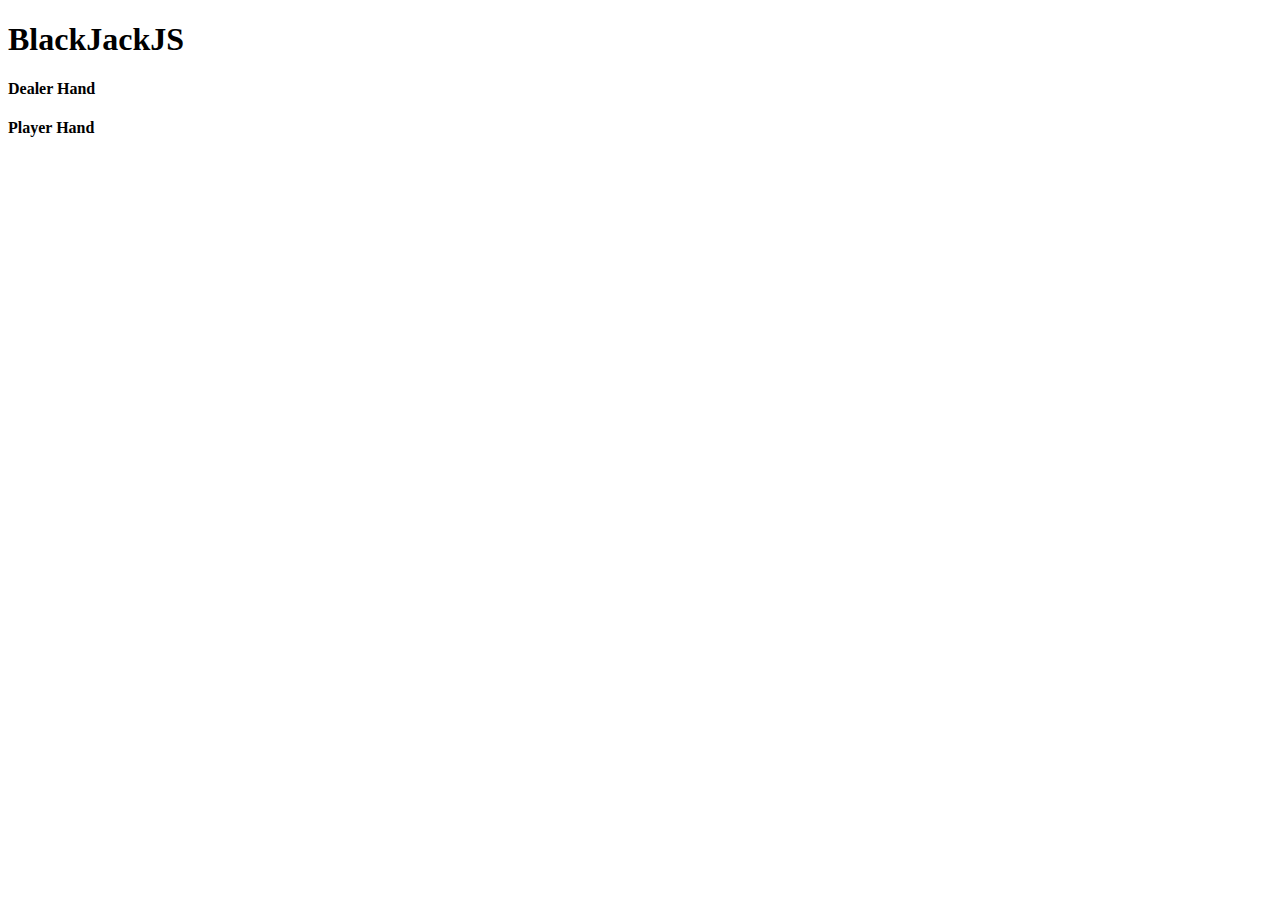
==== index.html @ 575e3b91 "Add dealer hand area and player hand area to index.html" ====
<!DOCTYPE html>
<html>
  <head>
    <title>BlackJackJS</title>
    <script src="https://code.jquery.com/jquery-3.3.1.min.js"></script>
    <script src="game.js"></script>
  </head>
  <body>
    <h1>BlackJackJS</h1>
    <h4>Dealer Hand</h4>
    <div id="dealerhand">
    </div>
    <h4>Player Hand</h4>
    <div id="playerhand">
    </div>
  </body>
</html>
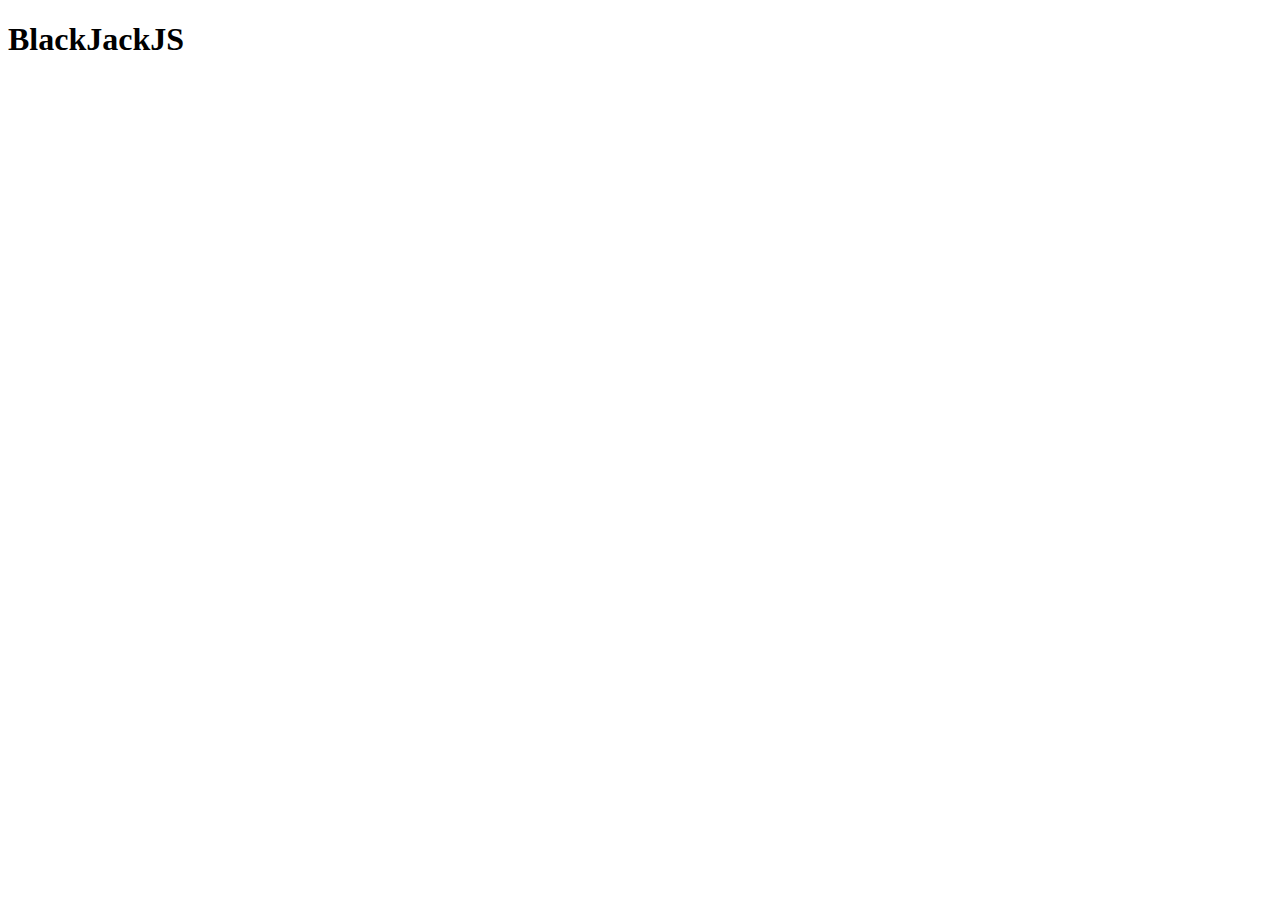
==== commit 97624e79: "Make jQuery build game interface and finish initialise game" ====
--- a/index.html
+++ b/index.html
@@ -7,11 +7,7 @@
   </head>
   <body>
     <h1>BlackJackJS</h1>
-    <h4>Dealer Hand</h4>
-    <div id="dealerhand">
-    </div>
-    <h4>Player Hand</h4>
-    <div id="playerhand">
+    <div id="gamearea">
     </div>
   </body>
 </html>
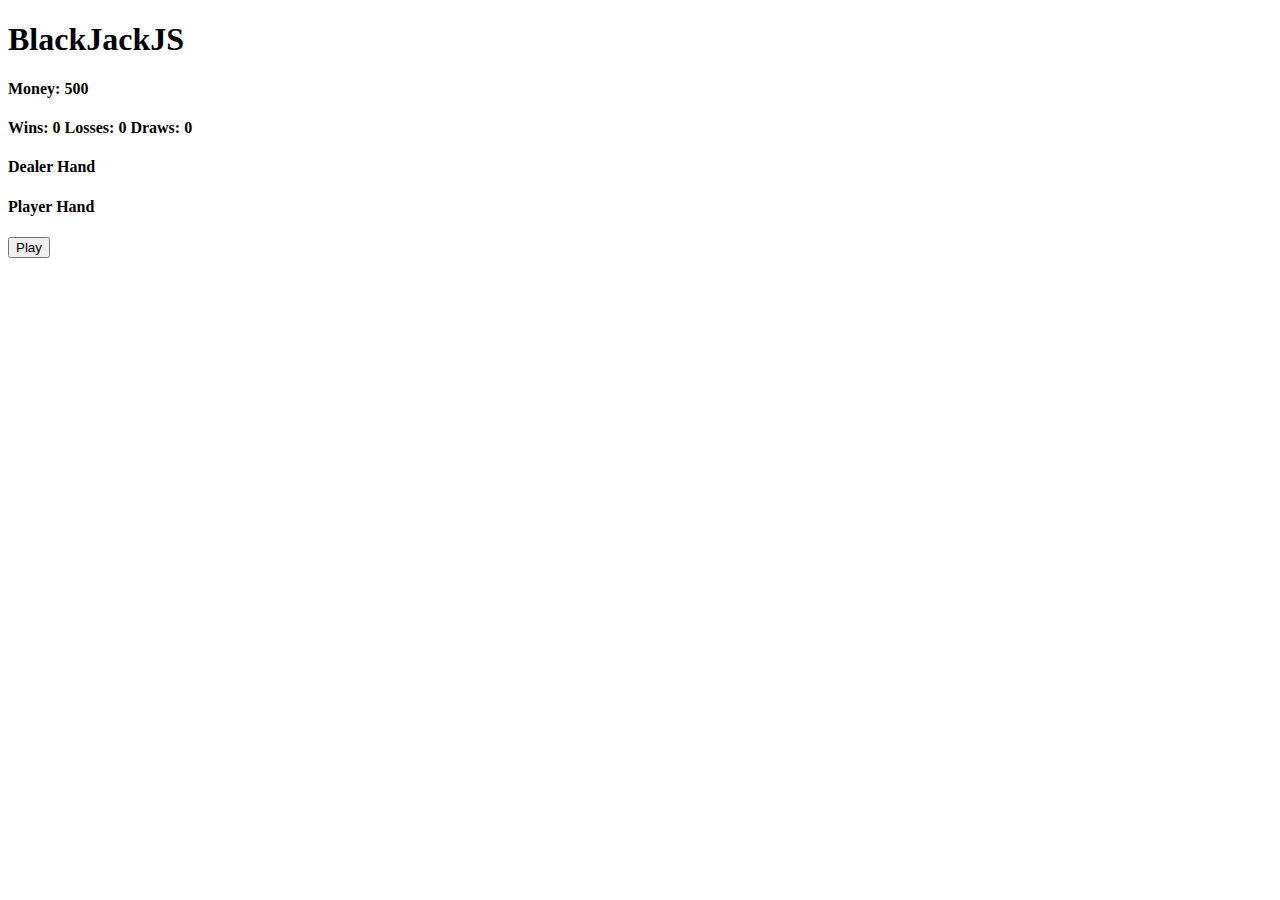
==== commit 734c32d5: "Game working" ====
--- a/index.html
+++ b/index.html
@@ -7,7 +7,20 @@
   </head>
   <body>
     <h1>BlackJackJS</h1>
+    <h4 id="money">Money: </h4>
+    <h4 id="stats">Wins: 0 Losses: 0 Draws: 0 </h4>
+
     <div id="gamearea">
     </div>
+    <script>
+      runGame();
+
+      function runGame() {
+        initialiseGame();
+        buildGameArea();
+        setMoney();
+        startGameButtons(false, null);
+      }
+    </script>
   </body>
 </html>
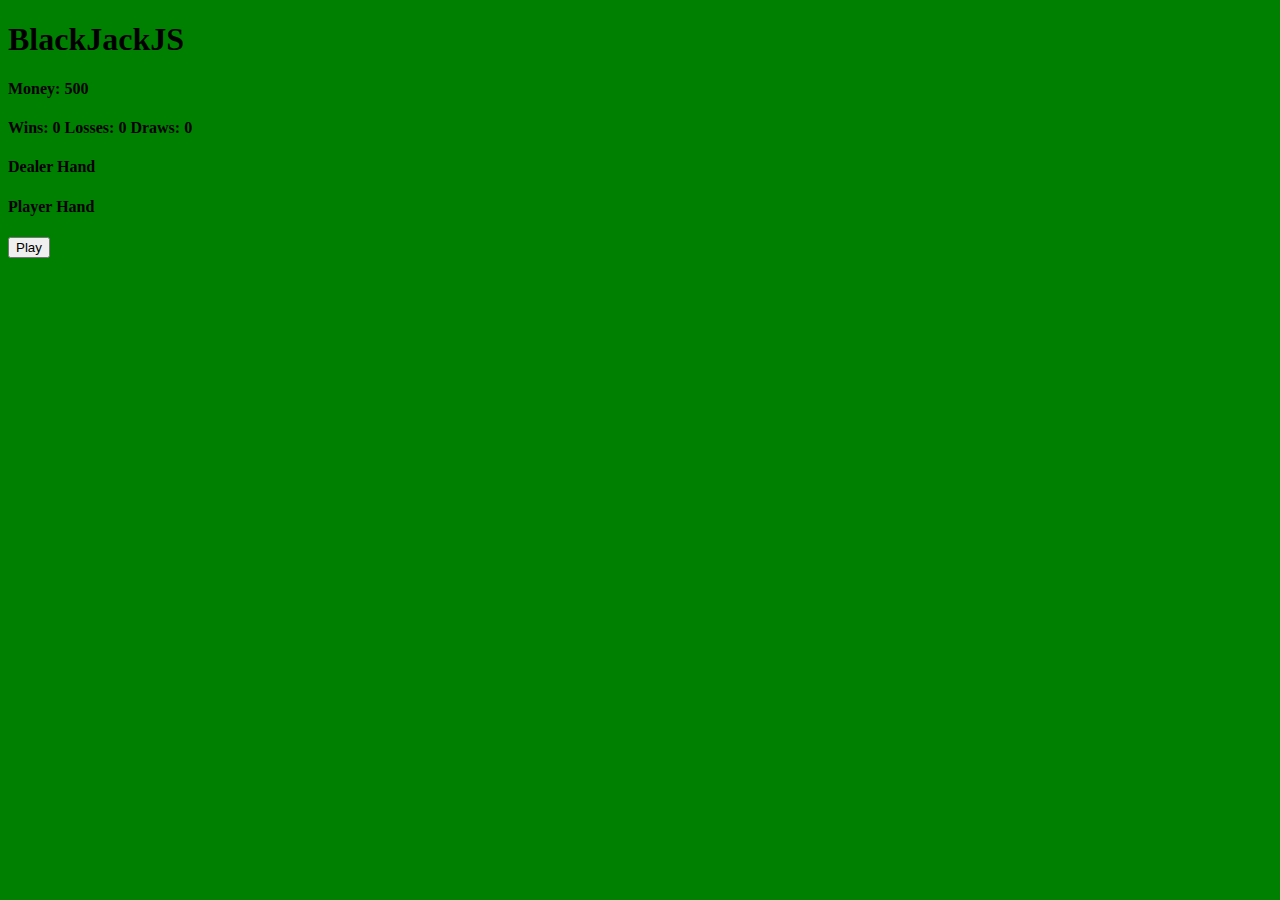
==== commit 1e9844ab: "Added custom CSS file" ====
--- a/index.html
+++ b/index.html
@@ -4,6 +4,7 @@
     <title>BlackJackJS</title>
     <script src="https://code.jquery.com/jquery-3.3.1.min.js"></script>
     <script src="game.js"></script>
+    <link href="game.css" type="text/css" rel="stylesheet">
   </head>
   <body>
     <h1>BlackJackJS</h1>
--- a/game.css
+++ b/game.css
@@ -0,0 +1,3 @@
+body {
+  background-color: green;
+}
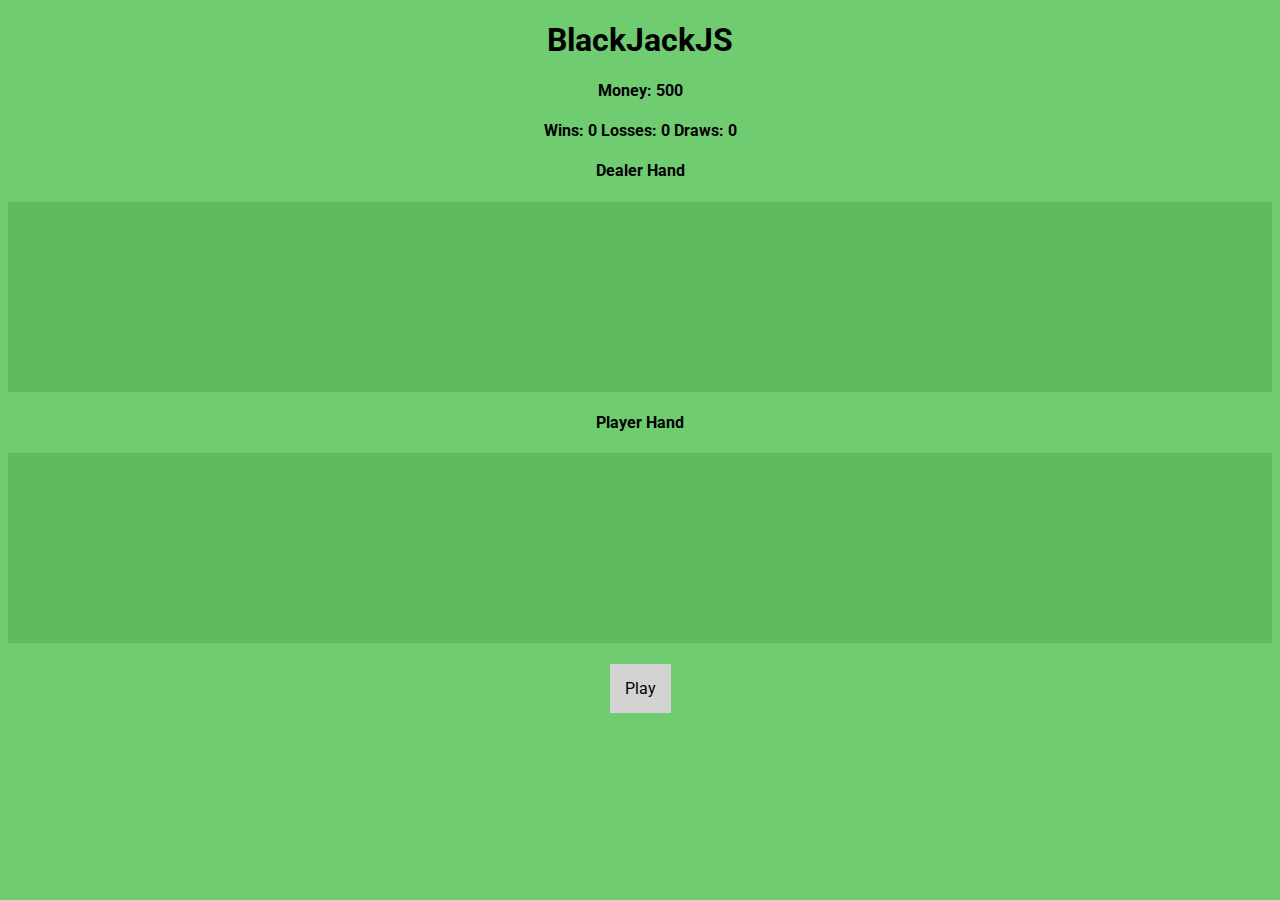
==== commit fe46be1a: "Add hand values to titles, make it pretty" ====
--- a/index.html
+++ b/index.html
@@ -5,6 +5,8 @@
     <script src="https://code.jquery.com/jquery-3.3.1.min.js"></script>
     <script src="game.js"></script>
     <link href="game.css" type="text/css" rel="stylesheet">
+    <link href="https://fonts.googleapis.com/css?family=Roboto" rel="stylesheet">
+
   </head>
   <body>
     <h1>BlackJackJS</h1>
--- a/game.css
+++ b/game.css
@@ -1,3 +1,26 @@
 body {
-  background-color: green;
+  background-color: #70cc70;
+  text-align: center;
+  font-family: Roboto, Serif;
 }
+
+button {
+  background-color: lightgrey;
+  padding: 15px 15px;
+  text-align: center;
+  text-decoration: none;
+  display: inline-block;
+  font-size: 16px;
+  font-family: Roboto, Serif;
+  border: 1px #70cc70 solid;
+}
+
+#dealerhand, #playerhand {
+  background-color: #60bb60;
+  padding: 20px;
+  height: 150px;
+}
+
+#buttonarea {
+  padding: 20px;
+}
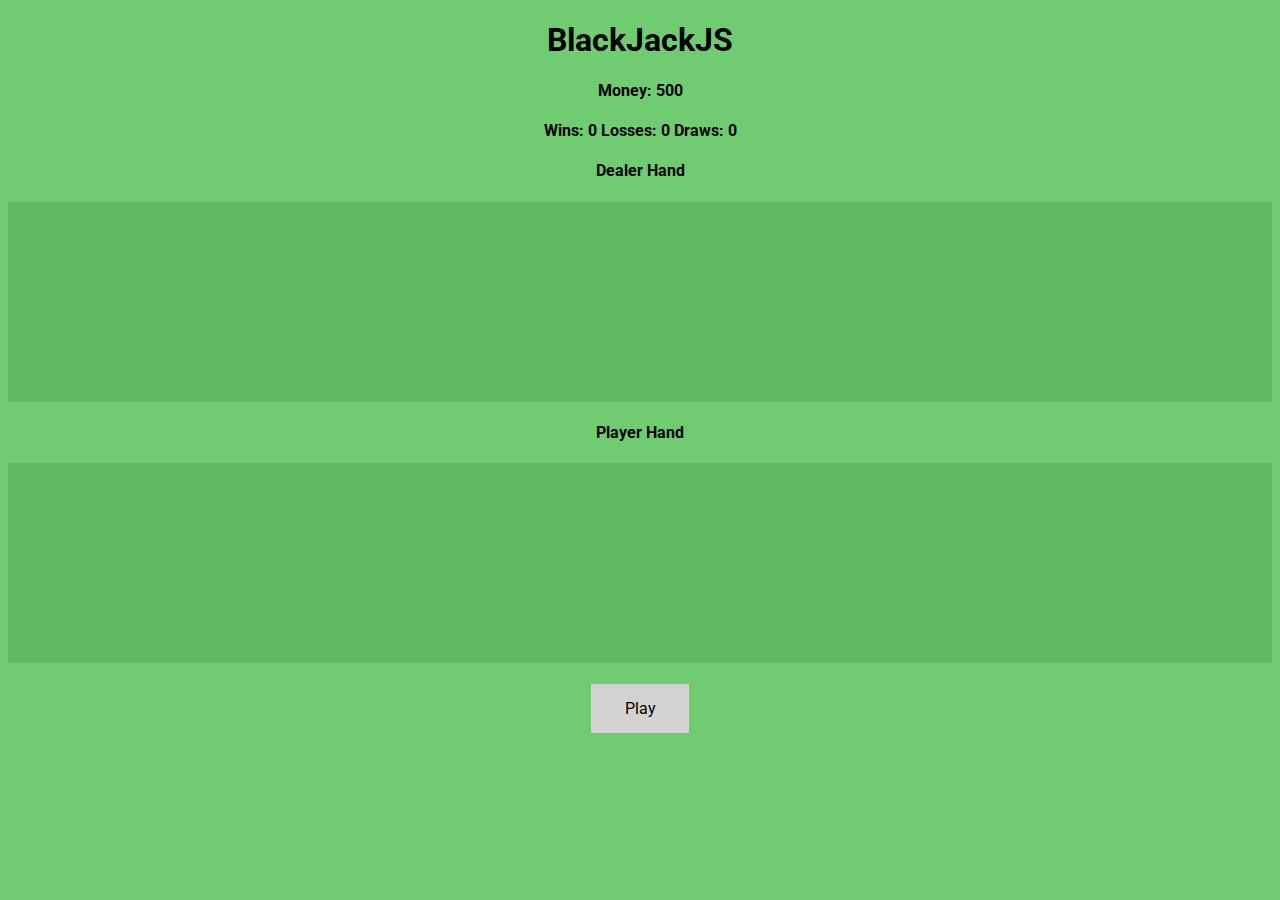
==== commit 5e31fd44: "Add script to preload images for faster loading" ====
--- a/index.html
+++ b/index.html
@@ -4,11 +4,12 @@
     <title>BlackJackJS</title>
     <script src="https://code.jquery.com/jquery-3.3.1.min.js"></script>
     <script src="game.js"></script>
+    <script src="preload_images.js"></script>
     <link href="game.css" type="text/css" rel="stylesheet">
     <link href="https://fonts.googleapis.com/css?family=Roboto" rel="stylesheet">
 
   </head>
-  <body>
+  <body onload="preloadImages()">
     <h1>BlackJackJS</h1>
     <h4 id="money">Money: </h4>
     <h4 id="stats">Wins: 0 Losses: 0 Draws: 0 </h4>
@@ -25,5 +26,6 @@
         startGameButtons(false, null);
       }
     </script>
+    <div id="preload" style="display: none"></div>
   </body>
 </html>
--- a/game.css
+++ b/game.css
@@ -13,12 +13,14 @@
   font-size: 16px;
   font-family: Roboto, Serif;
   border: 1px #70cc70 solid;
+  min-width: 100px;
+  min-height: 25px;
 }
 
 #dealerhand, #playerhand {
   background-color: #60bb60;
   padding: 20px;
-  height: 150px;
+  min-height: 160px;
 }
 
 #buttonarea {
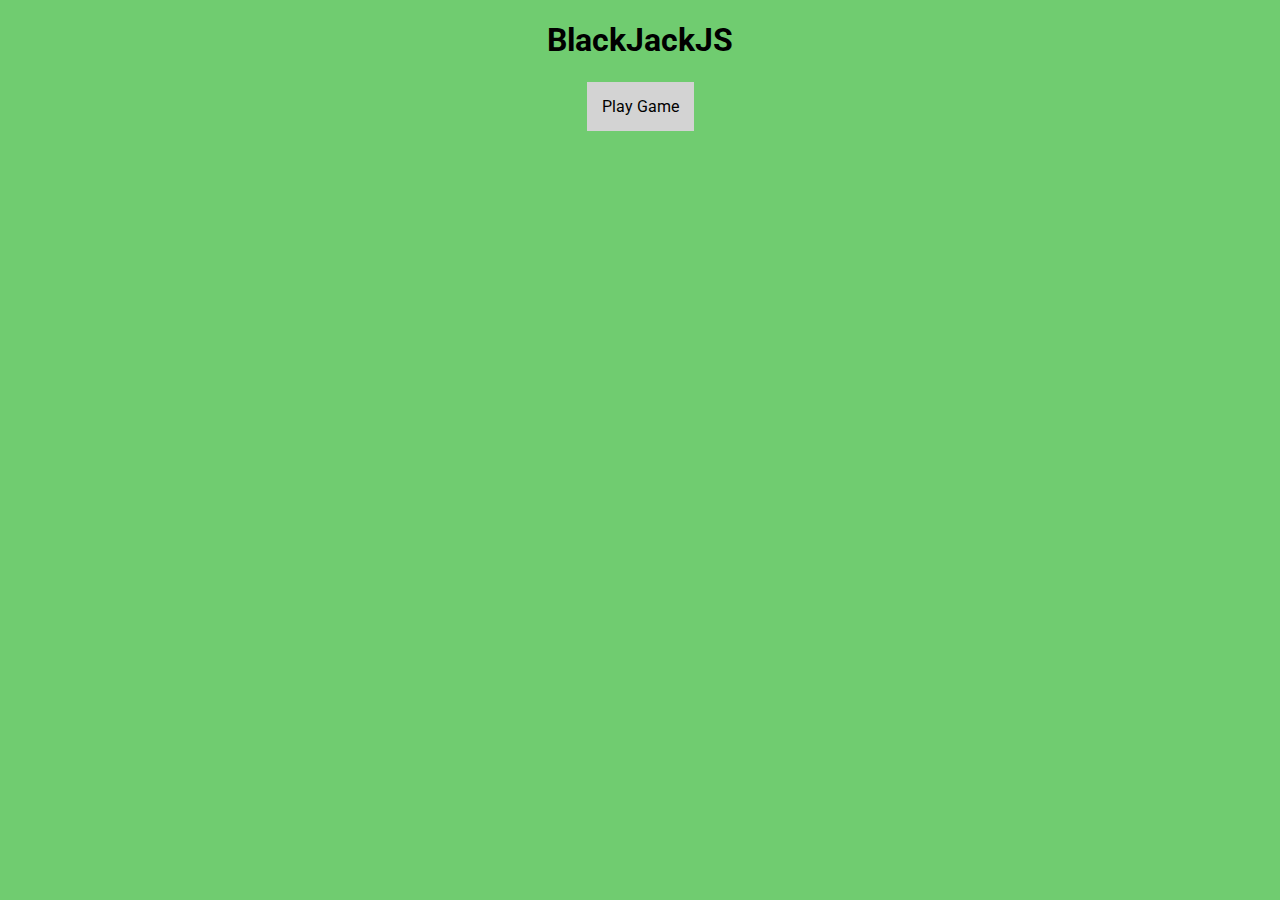
==== commit 959f12dc: "Change todo in README and create landing page" ====
--- a/index.html
+++ b/index.html
@@ -1,31 +1,13 @@
 <!DOCTYPE html>
 <html>
   <head>
-    <title>BlackJackJS</title>
-    <script src="https://code.jquery.com/jquery-3.3.1.min.js"></script>
-    <script src="game.js"></script>
-    <script src="preload_images.js"></script>
+    <title>BlackJackJS - Home</title>
     <link href="game.css" type="text/css" rel="stylesheet">
     <link href="https://fonts.googleapis.com/css?family=Roboto" rel="stylesheet">
 
   </head>
-  <body onload="preloadImages()">
+  <body>
     <h1>BlackJackJS</h1>
-    <h4 id="money">Money: </h4>
-    <h4 id="stats">Wins: 0 Losses: 0 Draws: 0 </h4>
-
-    <div id="gamearea">
-    </div>
-    <script>
-      runGame();
-
-      function runGame() {
-        initialiseGame();
-        buildGameArea();
-        setMoney();
-        startGameButtons(false, null);
-      }
-    </script>
-    <div id="preload" style="display: none"></div>
+    <a href="game.html"><button>Play Game</button></a>
   </body>
 </html>
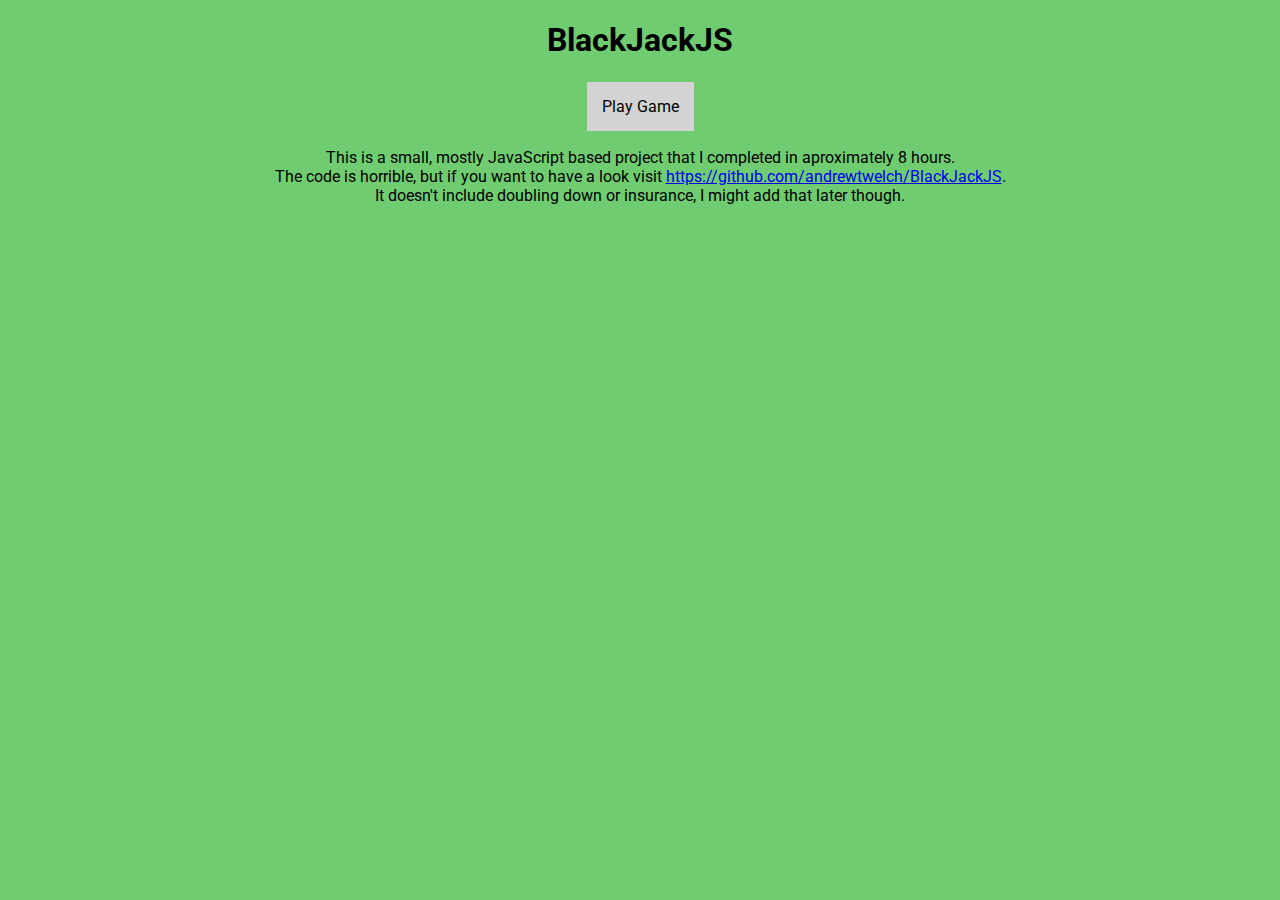
==== commit 9eff92a4: "Update landing page" ====
--- a/index.html
+++ b/index.html
@@ -9,5 +9,10 @@
   <body>
     <h1>BlackJackJS</h1>
     <a href="game.html"><button>Play Game</button></a>
+    <p>
+      This is a small, mostly JavaScript based project that I completed in aproximately 8 hours.<br />
+      The code is horrible, but if you want to have a look visit <a href="https://github.com/andrewtwelch/BlackJackJS">https://github.com/andrewtwelch/BlackJackJS</a>.</br>
+      It doesn't include doubling down or insurance, I might add that later though.
+    </p>
   </body>
 </html>
